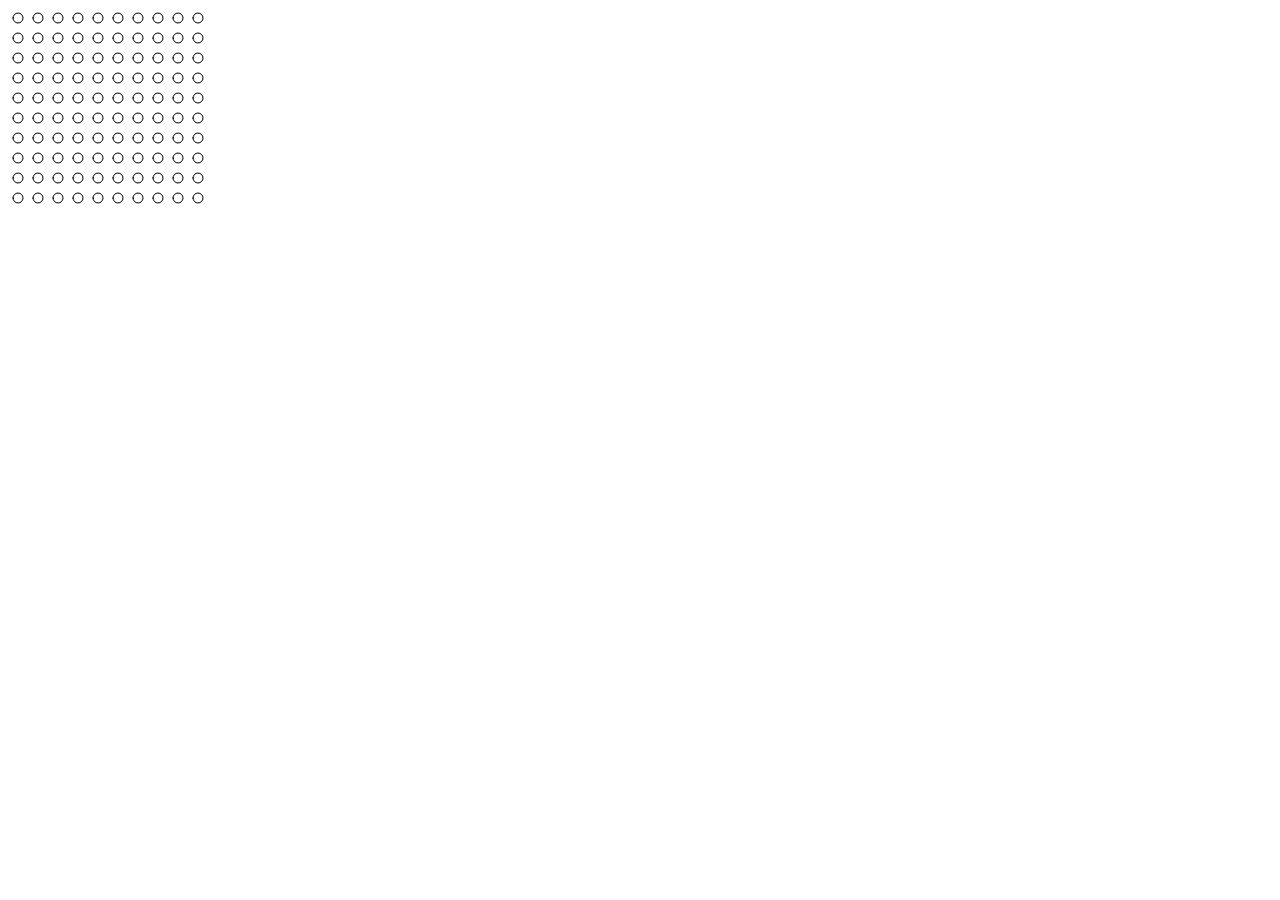
==== index.html @ 53d30ec0 "Resizable canvas, still a bit buggy" ====
<head>
  <link rel="stylesheet" href="css/style.css">
</head>

<body>
	<script language="javascript" src="lib/p5.js"></script>
	<script language="javascript" src="lib/p5.dom.js"></script>
	<script language="javascript" src="sketch.js"></script>
</body>
---- css/style.css ----
canvas{
	width: 10%;
	height: 10%;
}
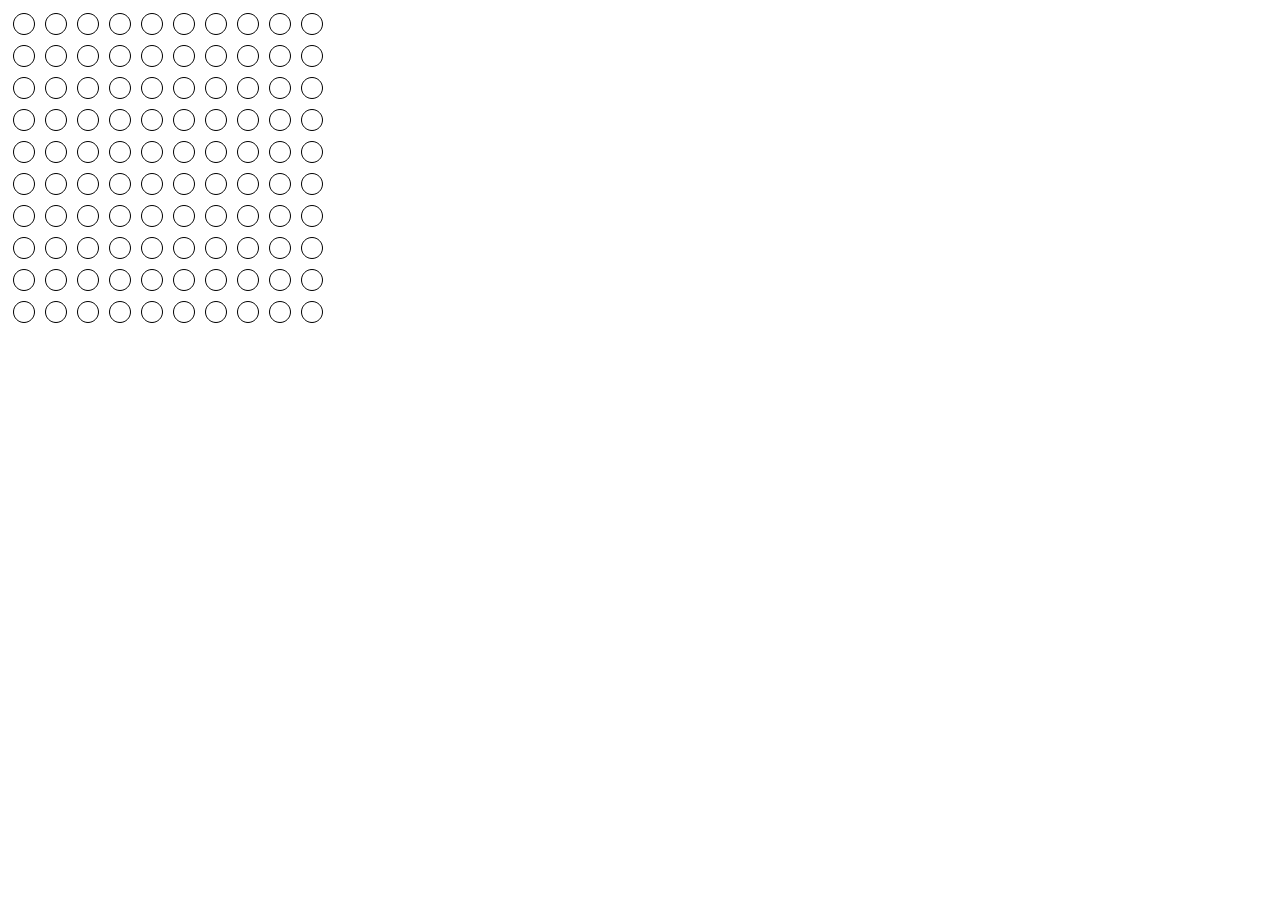
==== commit f143fe07: "Responsive logo" ====
--- a/index.html
+++ b/index.html
@@ -5,5 +5,6 @@
 <body>
 	<script language="javascript" src="lib/p5.js"></script>
 	<script language="javascript" src="lib/p5.dom.js"></script>
-	<script language="javascript" src="sketch.js"></script>
+	<script language="javascript" src="custom_logo_setup.js"></script>
+	<script language="javascript" src="custom_logo.js"></script>
 </body>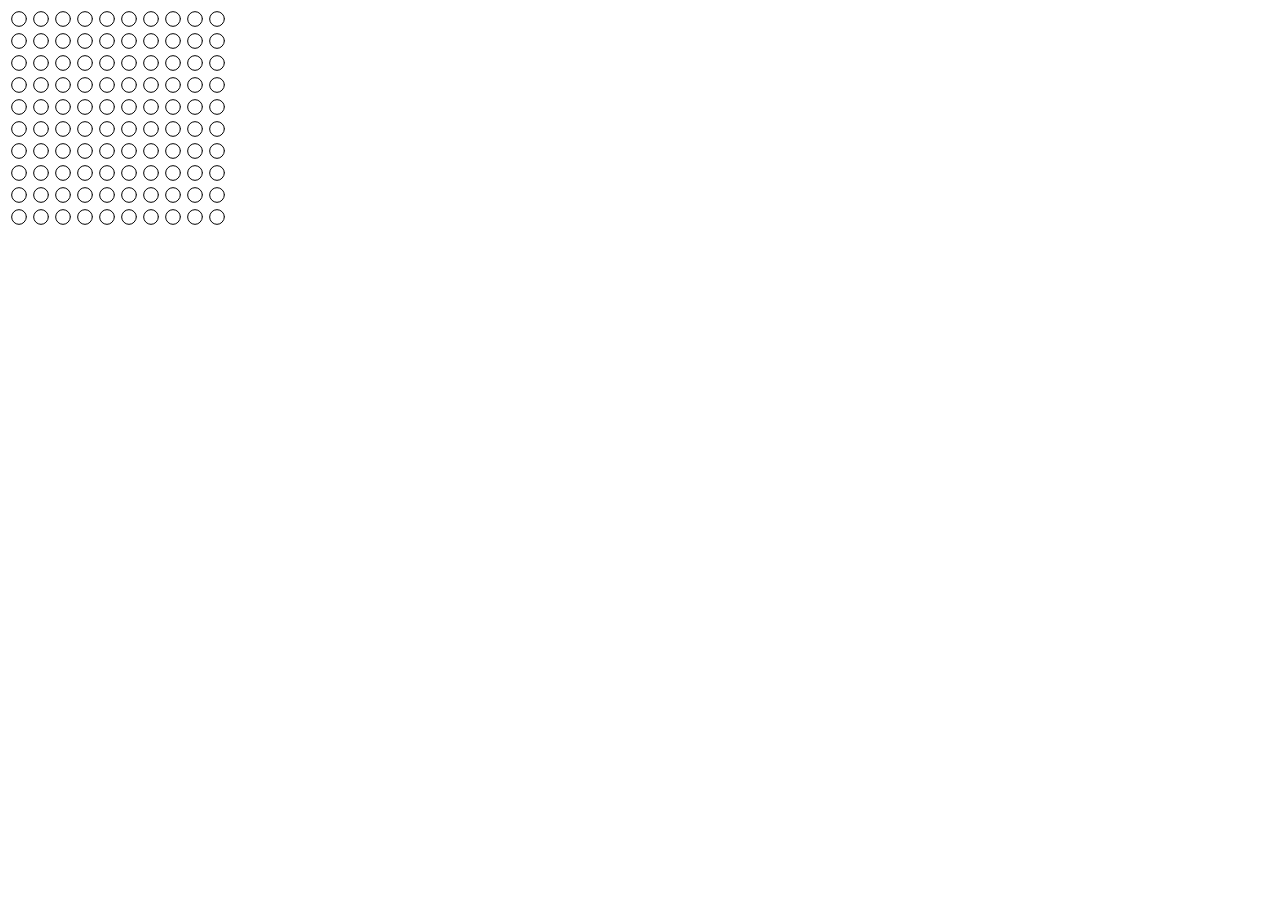
==== commit 07fef456: "Fixed size" ====
--- a/index.html
+++ b/index.html
@@ -1,10 +1,15 @@
 <head>
-  <link rel="stylesheet" href="css/style.css">
 </head>
 
 <body>
+	<!-- Loading the P5 library and the P5dom addon -->
 	<script language="javascript" src="lib/p5.js"></script>
 	<script language="javascript" src="lib/p5.dom.js"></script>
+	<!-- Loading the logo setup -->
 	<script language="javascript" src="custom_logo_setup.js"></script>
-	<script language="javascript" src="custom_logo.js"></script>
+	<!-- Write you custom logo inside this file -->
+	<!-- To see some examples, replace the src with
+		 custom_logo_example_1.js or
+		 custom_logo_example_2.js -->
+	<script language="javascript" src="custom_logo_empty.js"></script>
 </body>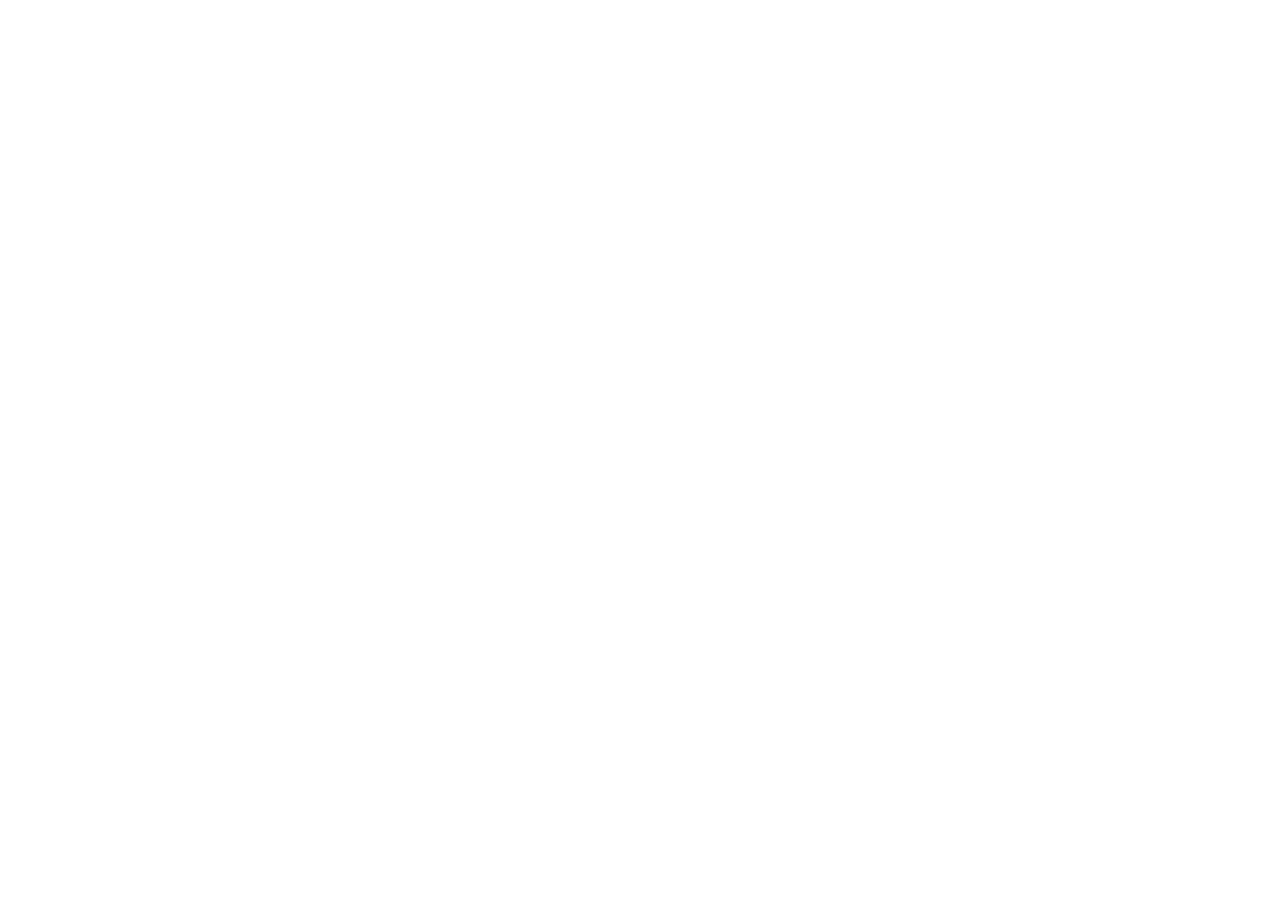
==== commit 26cde982: "setup.js" ====
--- a/index.html
+++ b/index.html
@@ -5,11 +5,9 @@
 	<!-- Loading the P5 library and the P5dom addon -->
 	<script language="javascript" src="lib/p5.js"></script>
 	<script language="javascript" src="lib/p5.dom.js"></script>
-	<!-- Loading the logo setup -->
-	<script language="javascript" src="custom_logo_setup.js"></script>
 	<!-- Write you custom logo inside this file -->
 	<!-- To see some examples, replace the src with
 		 custom_logo_example_1.js or
 		 custom_logo_example_2.js -->
-	<script language="javascript" src="custom_logo_empty.js"></script>
+	<script language="javascript" src="custom_logo_colors.js"></script>
 </body>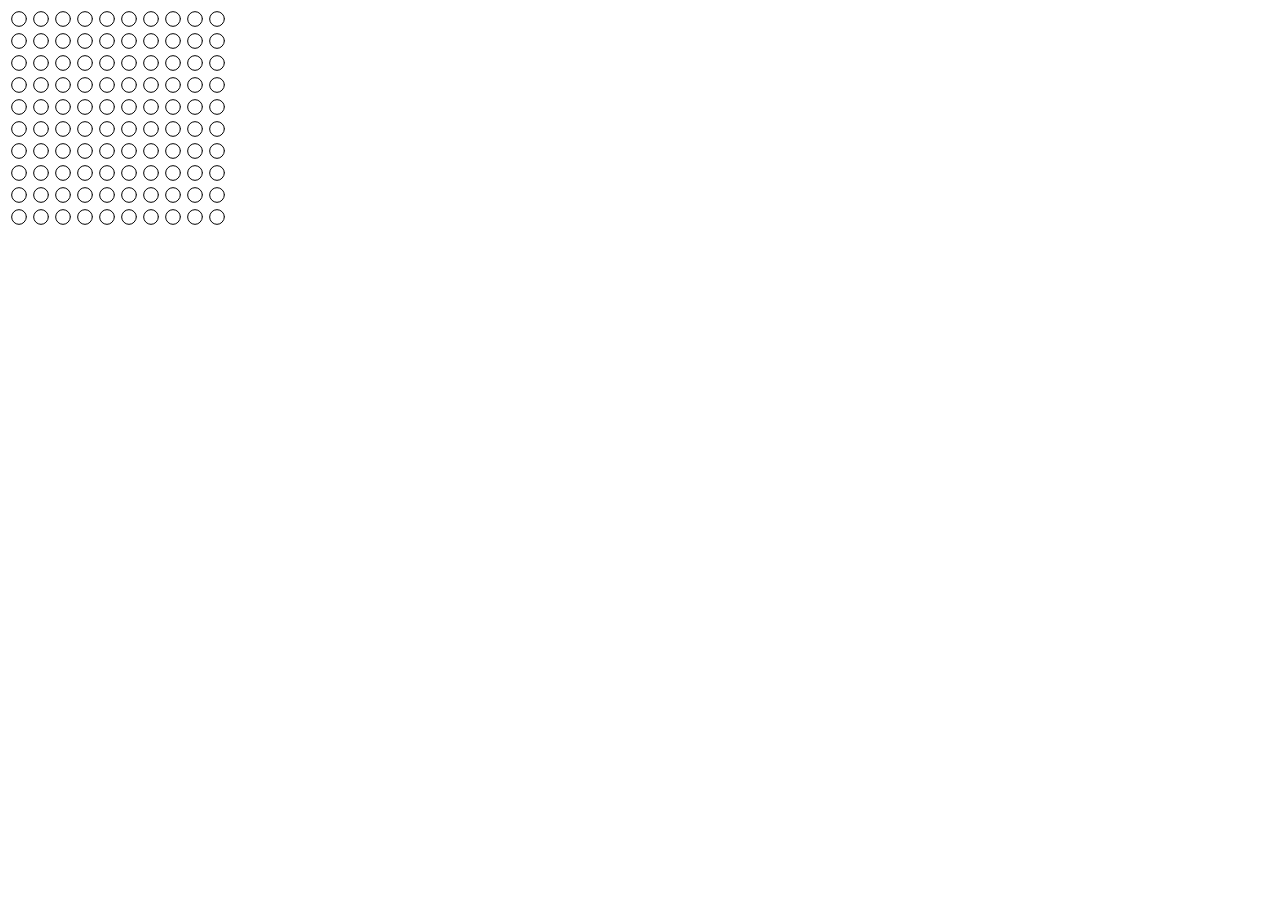
==== commit a3df66a7: "finished modules" ====
--- a/index.html
+++ b/index.html
@@ -3,11 +3,11 @@
 
 <body>
 	<!-- Loading the P5 library and the P5dom addon -->
-	<script language="javascript" src="lib/p5.js"></script>
-	<script language="javascript" src="lib/p5.dom.js"></script>
+	<script language="javascript" src="js/lib/p5.js"></script>
+	<script language="javascript" src="js/lib/p5.dom.js"></script>
 	<!-- Write you custom logo inside this file -->
 	<!-- To see some examples, replace the src with
 		 custom_logo_example_1.js or
 		 custom_logo_example_2.js -->
-	<script language="javascript" src="custom_logo_colors.js"></script>
+	<script  type="text/javascript" src="js/app.js"></script>	 
 </body>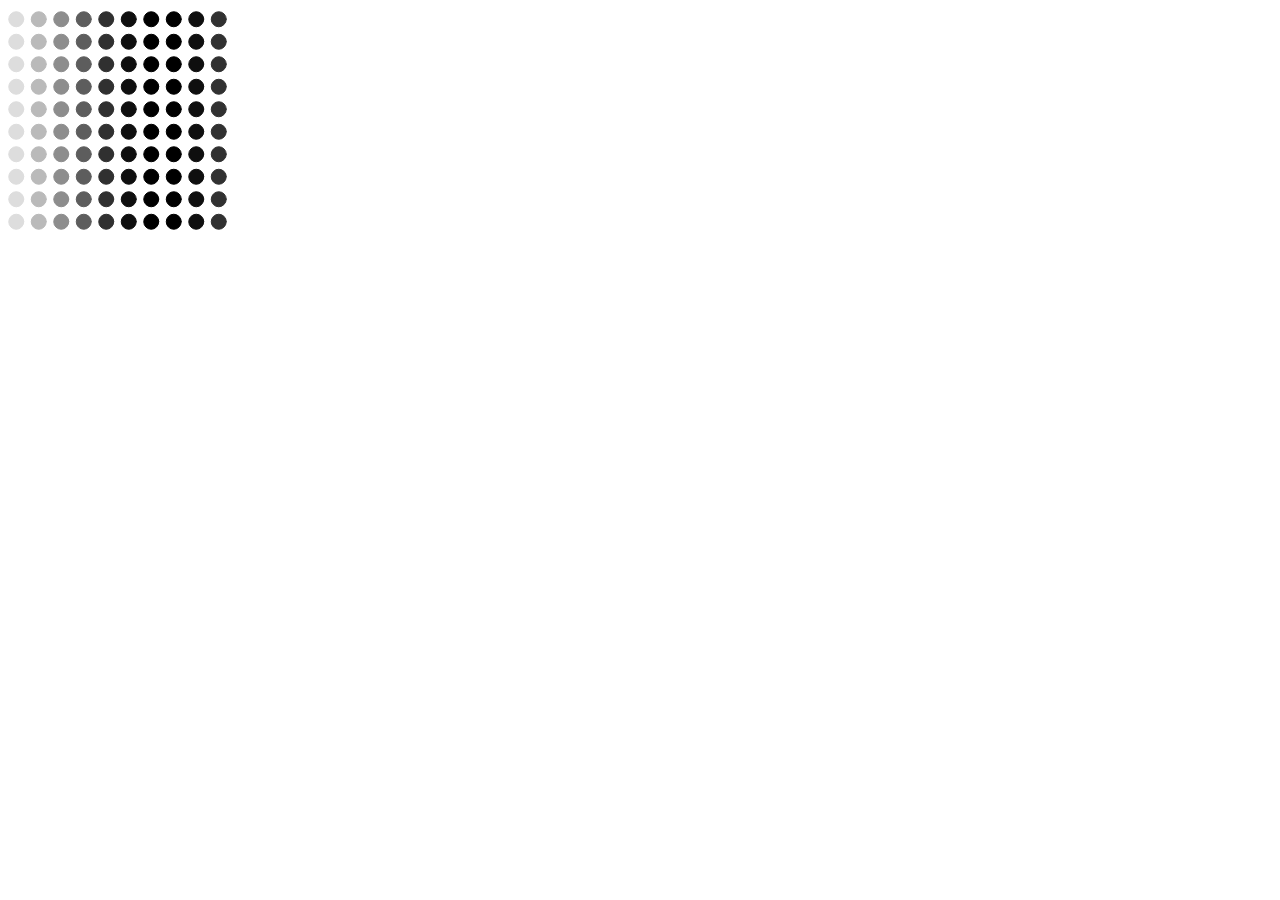
==== commit 5a4b014b: "alignment tweaks" ====
--- a/index.html
+++ b/index.html
@@ -9,5 +9,7 @@
 	<!-- To see some examples, replace the src with
 		 custom_logo_example_1.js or
 		 custom_logo_example_2.js -->
-	<script  type="text/javascript" src="js/app.js"></script>	 
+	<script  type="text/javascript" src="js/app.js"></script>	
+
+	<div id="mainLogo"></div> 
 </body>